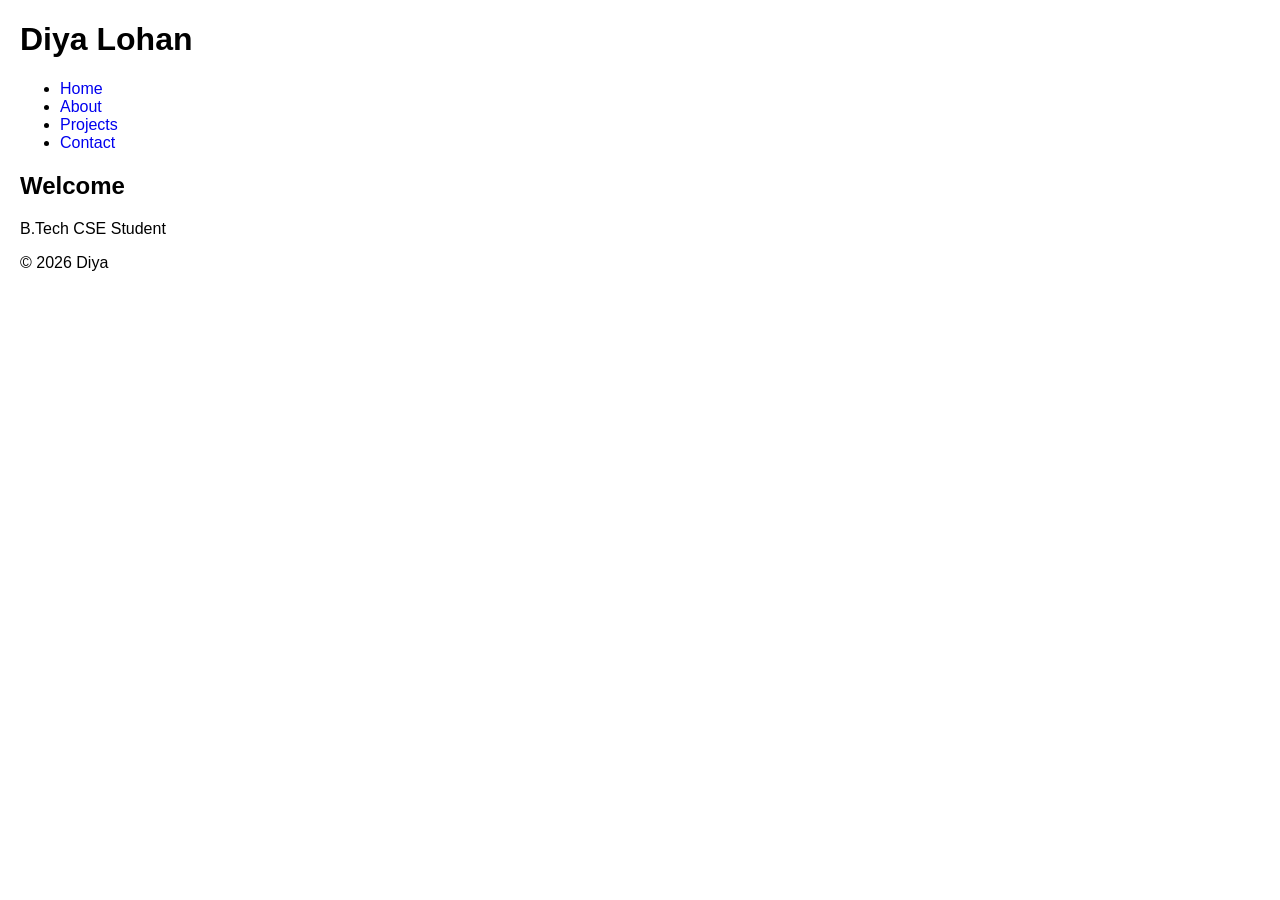
==== portfolio/index.html @ d5e1d019 "Add files via upload" ====
<!DOCTYPE html>
<html lang="en">
<head>
  <meta charset="UTF-8">
  <meta name="description" content="Personal Portfolio">
  <meta name="viewport" content="width=device-width, initial-scale=1.0">
  <title>Home</title>
  <link rel="stylesheet" href="style.css">
</head>
<body>

<header>
  <h1>Diya Lohan</h1>

  <nav aria-label="Main Navigation">
    <ul>
      <li><a href="index.html">Home</a></li>
      <li><a href="about.html">About</a></li>
      <li><a href="projects.html">Projects</a></li>
      <li><a href="contact.html">Contact</a></li>
    </ul>
  </nav>
</header>

<main>
  <section>
    <h2>Welcome</h2>
    <p>B.Tech CSE Student</p>
  </section>
</main>

<footer>
  <p>© 2026 Diya</p>
</footer>

</body>
</html>
---- portfolio/style.css ----
body{
font-family: Arial, sans-serif;
margin:20px;
}

nav a{
margin-right:15px;
text-decoration:none;
}

form{
display:flex;
flex-direction:column;
width:300px;
gap:10px;
}

button{
padding:10px;
}
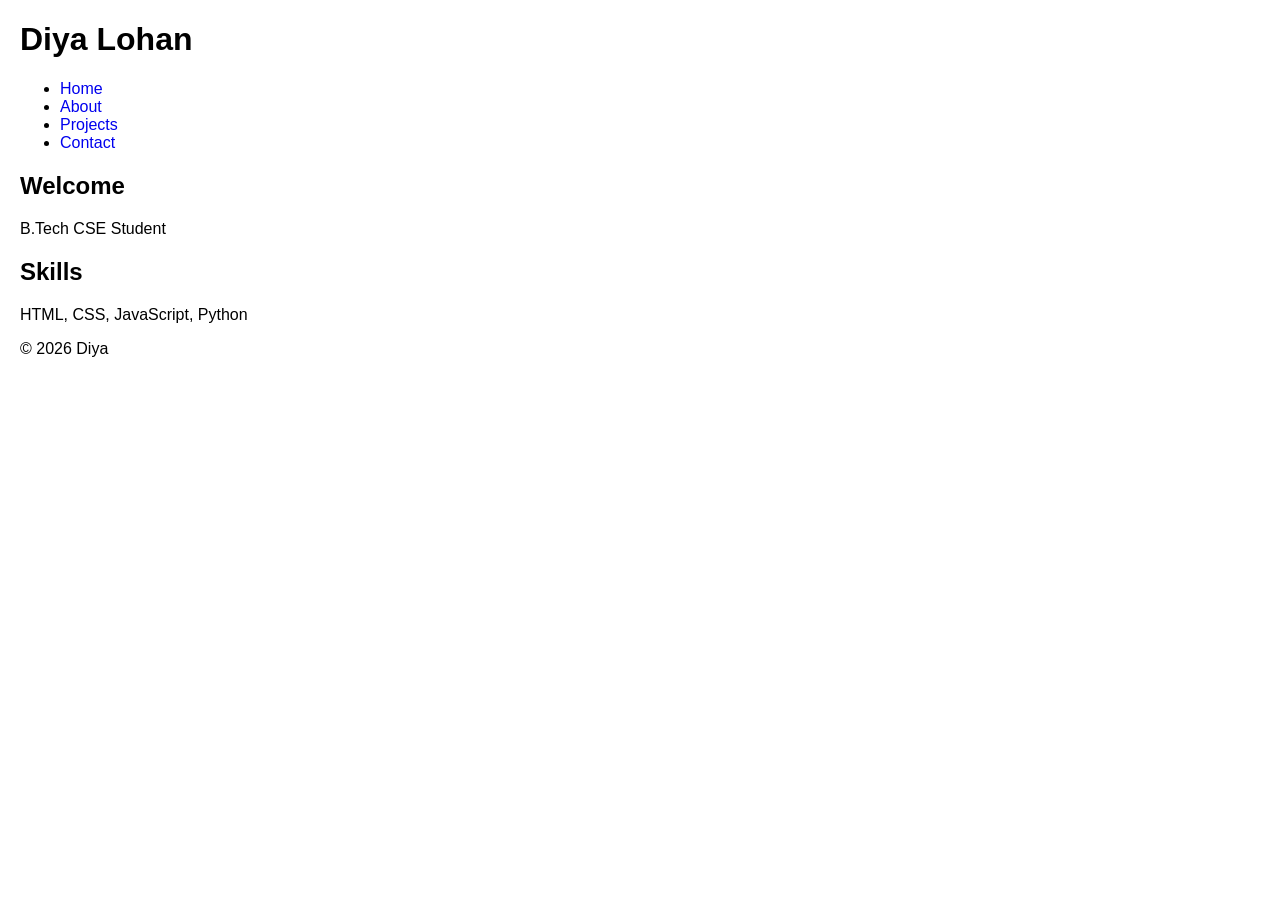
==== commit 817d4e3c: "Add files via upload" ====
--- a/portfolio/index.html
+++ b/portfolio/index.html
@@ -22,10 +22,15 @@
   </nav>
 </header>
 
-<main>
-  <section>
+<main class="container">
+  <section class="card">
     <h2>Welcome</h2>
     <p>B.Tech CSE Student</p>
+  </section>
+
+  <section class="card">
+    <h2>Skills</h2>
+    <p>HTML, CSS, JavaScript, Python</p>
   </section>
 </main>
 
